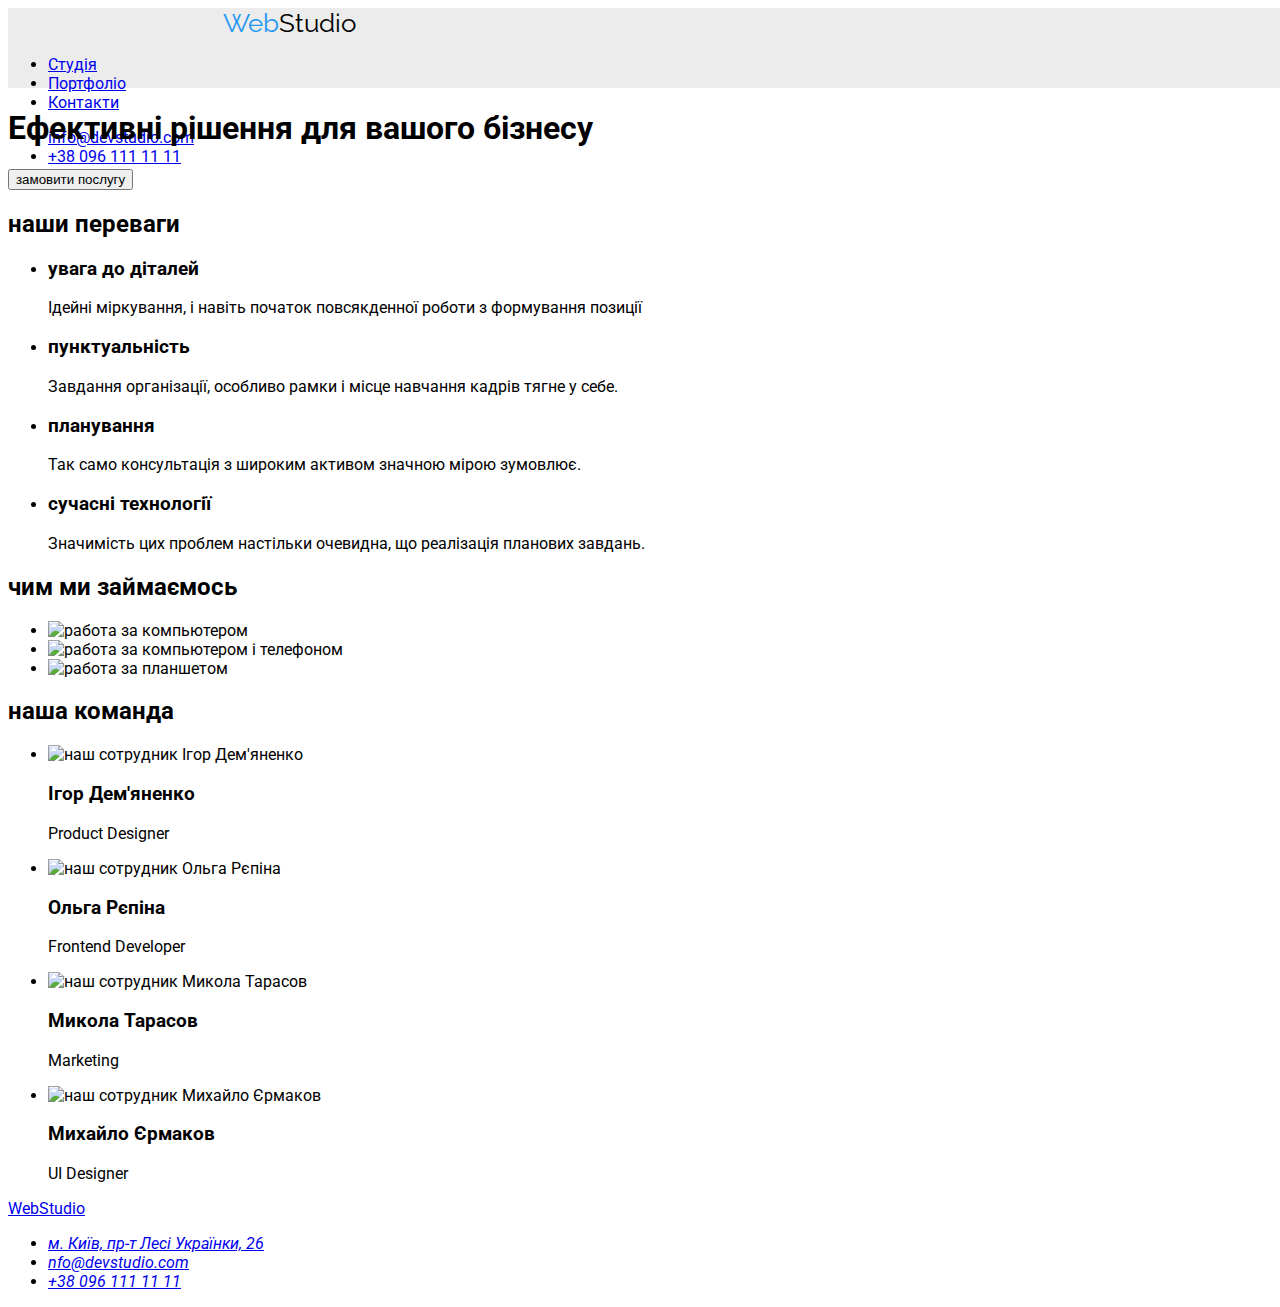
==== index.html @ 08513903 "добавил шрифті +начало шапки" ====
<!DOCTYPE html>
<html lang="uk">
<head>
    <meta charset="UTF-8">
    <meta http-equiv="X-UA-Compatible" content="IE=edge">
    <meta name="viewport" content="width=device-width, initial-scale=1.0">
    <title>WebStudio</title>
     <link rel="stylesheet" href="./styles/styles.css">
     <link rel="preconnect" href="https://fonts.googleapis.com">
<link rel="preconnect" href="https://fonts.gstatic.com" crossorigin>
<link href="https://fonts.googleapis.com/css2?family=Montserrat:ital,wght@1,300&family=Ms+Madi&family=Raleway:wght@700&family=Roboto:wght@400;500;900&display=swap" rel="stylesheet">
</head>
<body>
    <header class="heder">
    
        <nav class="nav-links">
            <a href="index.html" class="logo" ><span>Web</span>Studio </a> 
          <ul >
            <li><a href="Студія">Студія</a></li>
            <li><a href="Портфоліо">Портфоліо</a></li>
            <li><a href="Контакти">Контакти</a></li>
          </ul>
        </nav>
          <ul>
            <li><a href="mailto:info@devstudio.com">info@devstudio.com</a></li>
            <li><a href="tel:+380961111111">+38 096 111 11 11</a></li>
          </ul>
        
            
    </header>
             
    <main>
             <!--секці 1, мабуть треба div?-->
    
    <section>
        <h1>
            Ефективні рішення для вашого бізнесу
        </h1>
        <button type="button">замовити послугу</button>
    </section>
          <!--секція 2-->
    <section>
       <h2>наши переваги</h2>
     <ul>
        <li>
            <h3>увага до діталей</h3>
            <p>Ідейні міркування, і навіть початок повсякденної роботи з формування позиції</p>
        </li>
        <li>
            <h3>
                пунктуальність
            </h3>
            <p>Завдання організації, особливо рамки і місце навчання кадрів тягне у себе.</p>
        </li>
        <li>
            <h3>
                планування
            </h3>
            <p>Так само консультація з широким активом значною мірою зумовлює.</p>
        </li>
        <li>
            <h3>
                сучасні технології
            </h3>
            <p>Значимість цих проблем настільки очевидна, що реалізація планових завдань.</p>
        </li>
      </ul>
    </section>
    
               <!--секція 3, просто фото-->
    <section>
        <h2>чим ми займаємось</h2>
       <ul> 
          <li> <img  src="./img/img1.jpg" alt="работа за компьютером" 
           width="370">
          </li>
            <li><img  src="./img/img2.jpg" alt="работа за компьютером і телефоном"
           width="370">
           </li>
           <li><img  src="./img/img3.jpg" alt="работа за планшетом"
           width="370">
           </li>
        </ul>

    </section>
      <!--секція 4, фото сотрудників-->
    <section>
        <h2>наша команда</h2>
        <ul>
            <li><img src="./img/img4.jpg" alt="наш сотрудник Ігор Дем'яненко" width="270">
                <h3>Ігор Дем'яненко</h3>
                <p>Product Designer</p>
            </li>
            <li><img src="./img/img5.jpg" alt="наш сотрудник Ольга Рєпіна" width="270">
                <h3>Ольга Рєпіна</h3>
                <p>Frontend Developer</p>
            </li>
            <li><img src="./img/img6.jpg" alt="наш сотрудник Микола Тарасов" width="270">
                <h3>Микола Тарасов</h3>
                <p>Marketing</p>
            </li>
            <li><img src="./img/img7.jpg" alt="наш сотрудник Михайло Єрмаков" width="270">
                <h3>Михайло Єрмаков</h3>
                <p>UI Designer</p>
            </li>
        </ul>
    </section> 
    </main>
               <!--Підвал з тегом adress-->
    <footer>
        <a href="WebStudio">WebStudio</a>
        
        <address>
          <ul>
            <li><a href="#">м. Київ, пр-т Лесі Українки, 26</a></li>
            <li><a href="mailto:nfo@devstudio.com">nfo@devstudio.com</a></li>
            <li><a href="tel:+380961111111">+38 096 111 11 11 </a></li>
          </ul>
        </address>
    </footer>


    
</body>
</html>
---- styles/styles.css ----
body{
background-color: #fff;
font-family: 'Roboto', sans-serif;
width: 1600px;
background: #FFFFFF;
}

     /*!--ссилкі в шапці */
.nav-links{
   text-decoration: none;
}

.heder{
    background-color:#ECECEC ;
    width: 1600px;
    height: 80px;

}

.logo{

  
    height:31px;
    
  padding-left: 215px;
  
  font-family: 'Raleway';
font-size: 26px;
line-height: 31px;
text-decoration: none;
color:#000000;

}
span{
color:#2196F3;
}
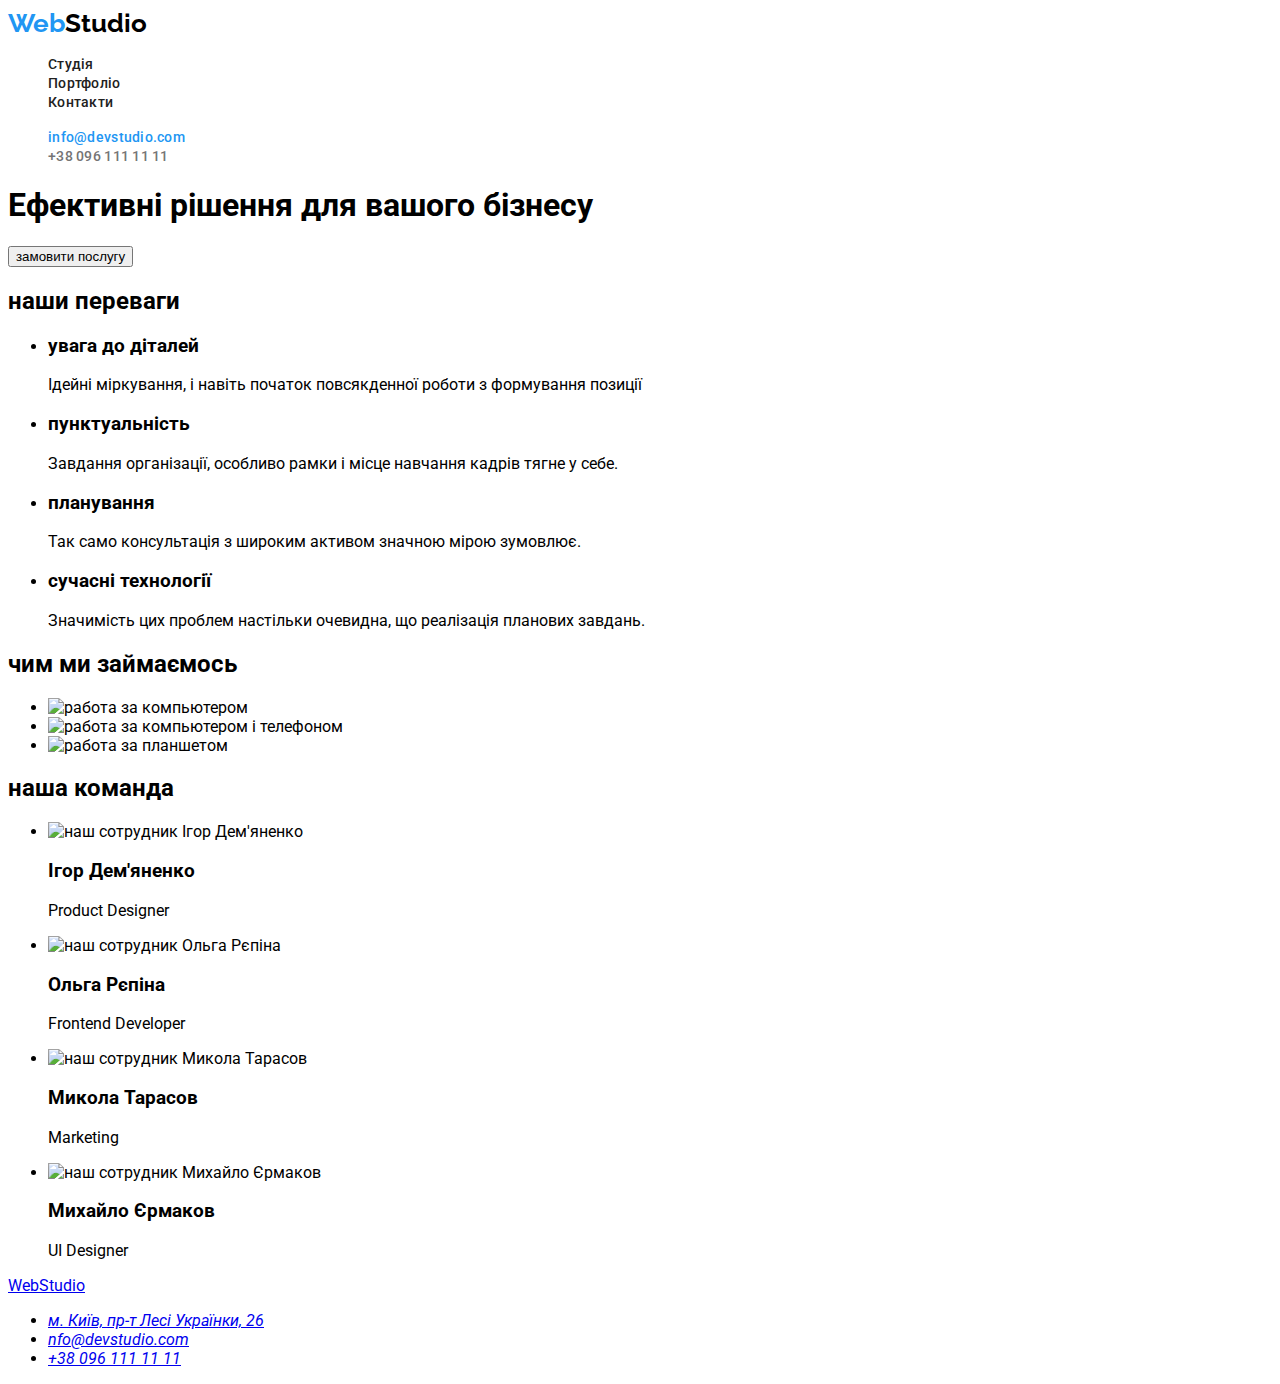
==== commit 374d186e: "зробив шапку з контактами" ====
--- a/index.html
+++ b/index.html
@@ -5,25 +5,31 @@
     <meta http-equiv="X-UA-Compatible" content="IE=edge">
     <meta name="viewport" content="width=device-width, initial-scale=1.0">
     <title>WebStudio</title>
-     <link rel="stylesheet" href="./styles/styles.css">
+     
      <link rel="preconnect" href="https://fonts.googleapis.com">
 <link rel="preconnect" href="https://fonts.gstatic.com" crossorigin>
 <link href="https://fonts.googleapis.com/css2?family=Montserrat:ital,wght@1,300&family=Ms+Madi&family=Raleway:wght@700&family=Roboto:wght@400;500;900&display=swap" rel="stylesheet">
+<link rel="stylesheet" href="./styles/styles.css">
 </head>
 <body>
-    <header class="heder">
+    <header >
     
-        <nav class="nav-links">
-            <a href="index.html" class="logo" ><span>Web</span>Studio </a> 
-          <ul >
-            <li><a href="Студія">Студія</a></li>
-            <li><a href="Портфоліо">Портфоліо</a></li>
-            <li><a href="Контакти">Контакти</a></li>
+        <nav class="header nav">
+        
+            <a href="index.html" class="logo-link link"> <span class="logo-color-first">Web</span><span class="logo-color-second">Studio</span> </a>
+            
+          <ul class="list">
+            <li class="header-nav-item" >
+                <a href="Студія"    class="heder-nav-link link">Студія</a></li>
+            <li class="header-nav-item" >
+                <a href="Портфоліо" class="heder-nav-link link">Портфоліо</a></li>
+            <li class="header-nav-item" >
+                <a href="Контакти"  class="heder-nav-link link" >Контакти</a></li>
           </ul>
         </nav>
-          <ul>
-            <li><a href="mailto:info@devstudio.com">info@devstudio.com</a></li>
-            <li><a href="tel:+380961111111">+38 096 111 11 11</a></li>
+          <ul class="list">
+            <li><a href="mailto:info@devstudio.com" class="header-nav-mail link">info@devstudio.com</a></li>
+            <li><a href="tel:+380961111111" class="header-nav-tel link">+38 096 111 11 11</a></li>
           </ul>
         
             
@@ -32,18 +38,18 @@
     <main>
              <!--секці 1, мабуть треба div?-->
     
-    <section>
-        <h1>
+    <section class="section">
+        <h1 class="section-title">
             Ефективні рішення для вашого бізнесу
         </h1>
         <button type="button">замовити послугу</button>
     </section>
           <!--секція 2-->
-    <section>
-       <h2>наши переваги</h2>
-     <ul>
+    <section class="section">
+       <h2 class="section-title">наши переваги</h2>
+     <ul class="feature-list">
         <li>
-            <h3>увага до діталей</h3>
+            <h3 class="title">увага до діталей</h3>
             <p>Ідейні міркування, і навіть початок повсякденної роботи з формування позиції</p>
         </li>
         <li>
@@ -68,8 +74,8 @@
     </section>
     
                <!--секція 3, просто фото-->
-    <section>
-        <h2>чим ми займаємось</h2>
+    <section class="section">
+        <h2 class="section-title" >чим ми займаємось</h2>
        <ul> 
           <li> <img  src="./img/img1.jpg" alt="работа за компьютером" 
            width="370">
@@ -84,8 +90,8 @@
 
     </section>
       <!--секція 4, фото сотрудників-->
-    <section>
-        <h2>наша команда</h2>
+    <section class="section">
+        <h2 class="section-title">наша команда</h2>
         <ul>
             <li><img src="./img/img4.jpg" alt="наш сотрудник Ігор Дем'яненко" width="270">
                 <h3>Ігор Дем'яненко</h3>
--- a/styles/styles.css
+++ b/styles/styles.css
@@ -1,36 +1,82 @@
-body{
-background-color: #fff;
-font-family: 'Roboto', sans-serif;
-width: 1600px;
-background: #FFFFFF;
+:root {
 }
 
-     /*!--ссилкі в шапці */
-.nav-links{
-   text-decoration: none;
+body{
+
+font-family: 'Roboto', sans-serif;
+background-color: #fff;
+/*колір основного тексту #757575*/
+/*колір вторинного тексту #212121*/
+/*колір н1 #FFFFFF*/
+/*колір акцент.логотіпа #2196F3
+                        #000000 * /
+/*колір першого фону (основний) #FFFFFF*/
+/*колір другого фону #2F303A*/
+/*колір третього фону #F5F4FA*/
+
+} 
+
+     /*!--робота з текстом в  ссилках в шапці */
+.link{
+  text-decoration: none;
+}
+.link:hover,
+.link:focus{
+
+color:coral;
 }
 
-.heder{
-    background-color:#ECECEC ;
-    width: 1600px;
-    height: 80px;
+.list{
+list-style:none;}
 
+.logo-link{
+  font-family: 'Raleway';
+font-style: normal;
+font-weight: 700;
+font-size: 26px;
+line-height: 1,192;
+}
+.logo-color-first{
+color:#2196F3;
+}
+.logo-color-second{
+color:#000000 ;
 }
 
-.logo{
+.heder-nav-link{
+  font-family: 'Roboto';
+  font-style: normal;
+  font-weight: 500;
+  font-size: 14px;
+  line-height: 1,142;
+  letter-spacing: 0.02em;
+   color: #212121;
+}
+
+
+
+.header-nav-mail{
+  font-family: 'Roboto';
+font-style: normal;
+font-weight: 500;
+font-size: 14px;
+line-height: 1,142;
+letter-spacing: 0.02em;
+
+color: #2196F3;
+}
+ 
+.header-nav-tel{
+  font-family: 'Roboto';
+  font-style: normal;
+  font-weight: 500;
+  font-size: 14px;
+  line-height: 1,142;
+  letter-spacing: 0.02em;
+  
+  color: #757575;
+}
 
   
-    height:31px;
-    
-  padding-left: 215px;
-  
-  font-family: 'Raleway';
-font-size: 26px;
-line-height: 31px;
-text-decoration: none;
-color:#000000;
 
-}
-span{
-color:#2196F3;
-}+    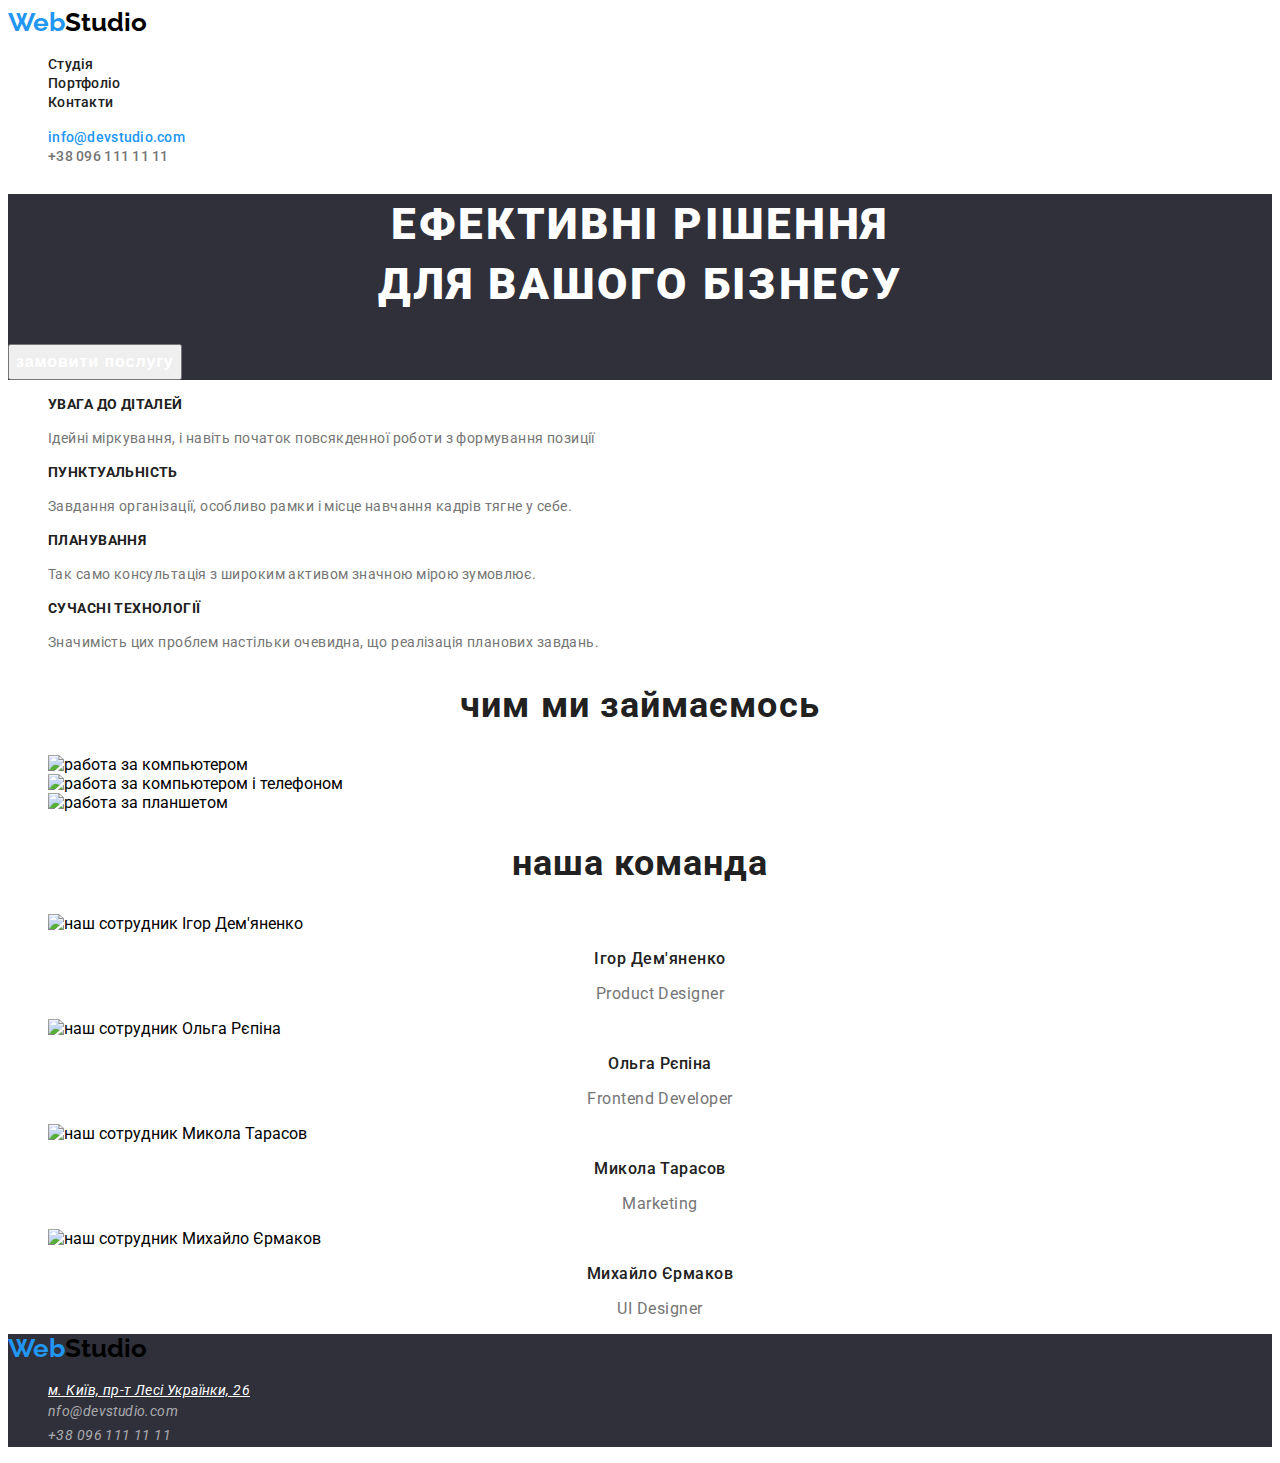
==== commit b4f06fb1: "закінчив підвал Але не додав змінні" ====
--- a/index.html
+++ b/index.html
@@ -36,39 +36,39 @@
     </header>
              
     <main>
-             <!--секці 1, мабуть треба div?-->
+             <!--секці 1,-->
     
-    <section class="section">
-        <h1 class="section-title">
-            Ефективні рішення для вашого бізнесу
+    <section class="section-first">
+        <h1 class="section-title-first">
+            Ефективні рішення <br>для вашого бізнесу
         </h1>
-        <button type="button">замовити послугу</button>
+        <button class="section-first-btn link" type="button">замовити послугу</button>
     </section>
           <!--секція 2-->
     <section class="section">
-       <h2 class="section-title">наши переваги</h2>
-     <ul class="feature-list">
+       <h2 class="title-none">наши переваги</h2>
+     <ul class="list">
         <li>
             <h3 class="title">увага до діталей</h3>
-            <p>Ідейні міркування, і навіть початок повсякденної роботи з формування позиції</p>
+            <p class="advanteg-our">Ідейні міркування, і навіть початок повсякденної роботи з формування позиції</p>
         </li>
         <li>
-            <h3>
+            <h3 class="title">
                 пунктуальність
-            </h3>
-            <p>Завдання організації, особливо рамки і місце навчання кадрів тягне у себе.</p>
+            </h3 >
+            <p class="advanteg-our">Завдання організації, особливо рамки і місце навчання кадрів тягне у себе.</p>
         </li>
         <li>
-            <h3>
+            <h3 class="title">
                 планування
             </h3>
-            <p>Так само консультація з широким активом значною мірою зумовлює.</p>
+            <p class="advanteg-our">Так само консультація з широким активом значною мірою зумовлює.</p>
         </li>
         <li>
-            <h3>
+            <h3 class="title">
                 сучасні технології
             </h3>
-            <p>Значимість цих проблем настільки очевидна, що реалізація планових завдань.</p>
+            <p class="advanteg-our">Значимість цих проблем настільки очевидна, що реалізація планових завдань.</p>
         </li>
       </ul>
     </section>
@@ -76,7 +76,7 @@
                <!--секція 3, просто фото-->
     <section class="section">
         <h2 class="section-title" >чим ми займаємось</h2>
-       <ul> 
+       <ul class="list"> 
           <li> <img  src="./img/img1.jpg" alt="работа за компьютером" 
            width="370">
           </li>
@@ -92,35 +92,35 @@
       <!--секція 4, фото сотрудників-->
     <section class="section">
         <h2 class="section-title">наша команда</h2>
-        <ul>
+        <ul class="list">
             <li><img src="./img/img4.jpg" alt="наш сотрудник Ігор Дем'яненко" width="270">
-                <h3>Ігор Дем'яненко</h3>
-                <p>Product Designer</p>
+                <h3 class="title-employees">Ігор Дем'яненко</h3>
+                <p class="employees">Product Designer</p>
             </li>
             <li><img src="./img/img5.jpg" alt="наш сотрудник Ольга Рєпіна" width="270">
-                <h3>Ольга Рєпіна</h3>
-                <p>Frontend Developer</p>
+                <h3 class="title-employees">Ольга Рєпіна</h3>
+                <p class="employees">Frontend Developer</p>
             </li>
             <li><img src="./img/img6.jpg" alt="наш сотрудник Микола Тарасов" width="270">
-                <h3>Микола Тарасов</h3>
-                <p>Marketing</p>
+                <h3 class="title-employees">Микола Тарасов</h3>
+                <p class="employees">Marketing</p>
             </li>
             <li><img src="./img/img7.jpg" alt="наш сотрудник Михайло Єрмаков" width="270">
-                <h3>Михайло Єрмаков</h3>
-                <p>UI Designer</p>
+                <h3 class="title-employees">Михайло Єрмаков</h3>
+                <p class="employees">UI Designer</p>
             </li>
         </ul>
     </section> 
     </main>
                <!--Підвал з тегом adress-->
-    <footer>
-        <a href="WebStudio">WebStudio</a>
+    <footer class="footer">
+        <a href="index.html" class="logo-link link"> <span class="logo-color-first">Web</span><span class="logo-color-second">Studio</span> </a>
         
         <address>
-          <ul>
-            <li><a href="#">м. Київ, пр-т Лесі Українки, 26</a></li>
-            <li><a href="mailto:nfo@devstudio.com">nfo@devstudio.com</a></li>
-            <li><a href="tel:+380961111111">+38 096 111 11 11 </a></li>
+          <ul class="list">
+            <li><a href="#" class="adress">м. Київ, пр-т Лесі Українки, 26</a></li>
+            <li><a href="mailto:nfo@devstudio.com" class="footer-nav link">nfo@devstudio.com</a></li>
+            <li><a href="tel:+380961111111" class="footer-nav link">+38 096 111 11 11 </a></li>
           </ul>
         </address>
     </footer>
--- a/styles/styles.css
+++ b/styles/styles.css
@@ -34,7 +34,7 @@
 font-style: normal;
 font-weight: 700;
 font-size: 26px;
-line-height: 1,192;
+line-height: calc(16 / 14);
 }
 .logo-color-first{
 color:#2196F3;
@@ -48,7 +48,7 @@
   font-style: normal;
   font-weight: 500;
   font-size: 14px;
-  line-height: 1,142;
+  line-height: calc(16 / 14);
   letter-spacing: 0.02em;
    color: #212121;
 }
@@ -60,7 +60,7 @@
 font-style: normal;
 font-weight: 500;
 font-size: 14px;
-line-height: 1,142;
+line-height: calc(16 / 14);
 letter-spacing: 0.02em;
 
 color: #2196F3;
@@ -71,12 +71,117 @@
   font-style: normal;
   font-weight: 500;
   font-size: 14px;
-  line-height: 1,142;
+  line-height: calc(16 / 14);
   letter-spacing: 0.02em;
   
   color: #757575;
 }
+    /*робота с першою секцією-герой*/
+.section-first{
+background:#2F303A ;
+}
+.section-title-first{
+  font-family: 'Roboto';
+  font-style: normal;
+  font-weight: 900;
+  font-size: 44px;
+  line-height: calc(60 / 44);
+  /* or 136% */
+  
+  text-align: center;
+  letter-spacing: 0.06em;
+  text-transform: uppercase;
+  
+  color: #FFFFFF;
+}
 
+.section-first-btn{
+  font-weight: 700;
+  font-size: 16px;
+  line-height: calc(30 / 16);
   
+  display: flex;
+  align-items: center;
+  text-align: center;
+  letter-spacing: 0.06em;
+  
+  color: #FFFFFF;
+}
+    /*Робота з другою секцією*/
+.title-none{
+  display: none;
+}
+.title{
+  font-weight: 700;
+  font-size: 14px;
+  line-height: calc(16 / 14);
+  letter-spacing: 0.03em;
+  text-transform: uppercase;
+  
+  color: #212121;
+}
+
+.advanteg-our{
+  font-weight: 400;
+  font-size: 14px;
+  line-height: calc(24 / 14);
+   letter-spacing: 0.03em;
+  color: #757575;
+}
+
+    /*третя секція Img*/
+.section-title{
+  font-weight: 700;
+  font-size: 36px;
+  line-height: calc(42 / 36);
+  text-align: center;
+  letter-spacing: 0.03em;
+  
+  color: #212121;
+}
+      /*четверта секция-наши сотрудники(section-employees)*/
+.title-employees{
+      font-weight: 500;
+      font-size: 16px;
+      line-height: calc(19 / 16);
+      
+      text-align: center;
+      letter-spacing: 0.03em;
+      
+      color: #212121;
+}
+.employees{
+  font-weight: 400;
+  font-size: 16px;
+  line-height: calc(19 / 16);
+  /* identical to box height */
+  
+  text-align: center;
+  letter-spacing: 0.03em;
+  
+  color: #757575;
+}
+
+   /*Робота з підвалом*/
+.footer{
+background: #2F303A;
+}
+.adress{
+  font-weight: 400;
+  font-size: 14px;
+  line-height:calc(24v / 14);
+  letter-spacing: 0.03em;
+  
+  color: #FFFFFF;
+}
+.footer-nav{
+  font-weight: 400;
+font-size: 14px;
+line-height: calc(24 / 14);
+letter-spacing: 0.03em;
+color: rgba(255, 255, 255, 0.6);
+}
+
+
 
     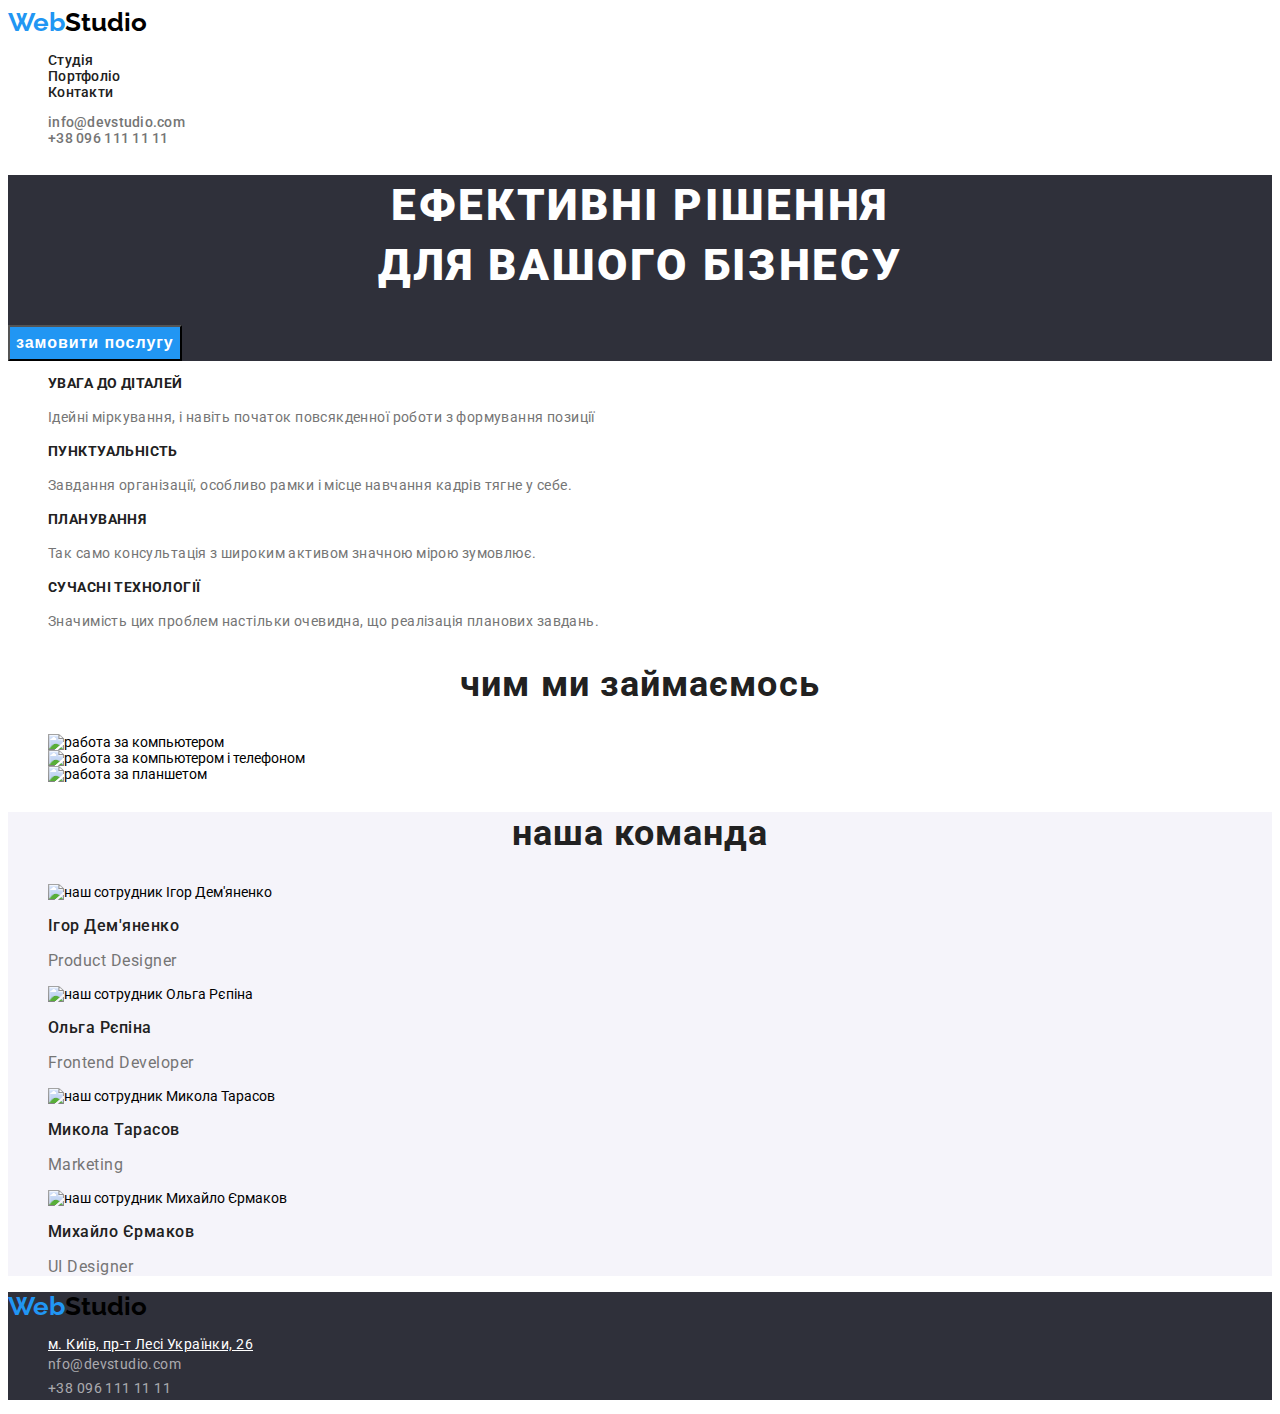
==== commit 98a05569: "друга спроба ДЗ" ====
--- a/index.html
+++ b/index.html
@@ -6,23 +6,24 @@
     <meta name="viewport" content="width=device-width, initial-scale=1.0">
     <title>WebStudio</title>
      
-     <link rel="preconnect" href="https://fonts.googleapis.com">
-<link rel="preconnect" href="https://fonts.gstatic.com" crossorigin>
-<link href="https://fonts.googleapis.com/css2?family=Montserrat:ital,wght@1,300&family=Ms+Madi&family=Raleway:wght@700&family=Roboto:wght@400;500;900&display=swap" rel="stylesheet">
+    <link rel="preconnect" href="https://fonts.googleapis.com">
+    <link rel="preconnect" href="https://fonts.gstatic.com" crossorigin>
+    <link href="https://fonts.googleapis.com/css2?family=Raleway:wght@700&family=Roboto:wght@400;500;700;900&display=swap" rel="stylesheet">
+
 <link rel="stylesheet" href="./styles/styles.css">
 </head>
 <body>
-    <header >
+    <header>
     
         <nav class="header nav">
         
-            <a href="index.html" class="logo-link link"> <span class="logo-color-first">Web</span><span class="logo-color-second">Studio</span> </a>
+            <a href="./index.html" class="logo-link link"> <span class="logo-color-first link">Web</span><span class="logo-color-second">Studio</span> </a>
             
           <ul class="list">
             <li class="header-nav-item" >
-                <a href="Студія"    class="heder-nav-link link">Студія</a></li>
+                <a href="./index.html"    class="heder-nav-link link">Студія</a></li>
             <li class="header-nav-item" >
-                <a href="Портфоліо" class="heder-nav-link link">Портфоліо</a></li>
+                <a href="./portfolio.html" class="heder-nav-link link">Портфоліо</a></li>
             <li class="header-nav-item" >
                 <a href="Контакти"  class="heder-nav-link link" >Контакти</a></li>
           </ul>
@@ -45,7 +46,7 @@
         <button class="section-first-btn link" type="button">замовити послугу</button>
     </section>
           <!--секція 2-->
-    <section class="section">
+    <section class="section-second">
        <h2 class="title-none">наши переваги</h2>
      <ul class="list">
         <li>
@@ -74,7 +75,7 @@
     </section>
     
                <!--секція 3, просто фото-->
-    <section class="section">
+    <section class="section-background">
         <h2 class="section-title" >чим ми займаємось</h2>
        <ul class="list"> 
           <li> <img  src="./img/img1.jpg" alt="работа за компьютером" 
@@ -90,7 +91,7 @@
 
     </section>
       <!--секція 4, фото сотрудників-->
-    <section class="section">
+    <section class="section-fourth">
         <h2 class="section-title">наша команда</h2>
         <ul class="list">
             <li><img src="./img/img4.jpg" alt="наш сотрудник Ігор Дем'яненко" width="270">
@@ -114,7 +115,8 @@
     </main>
                <!--Підвал з тегом adress-->
     <footer class="footer">
-        <a href="index.html" class="logo-link link"> <span class="logo-color-first">Web</span><span class="logo-color-second">Studio</span> </a>
+        
+        <a href="index.html" class="logo-link link">  <span class="logo-color-first link">Web</span><span class="logo-color-second">Studio</span> </a>
         
         <address>
           <ul class="list">
--- a/styles/styles.css
+++ b/styles/styles.css
@@ -1,16 +1,29 @@
 :root {
+ --second-font: 'Roboto', sans-serif;
+ --colorfont-hiro: #FFFFFF;
+ --colorfont-section-title:#212121;
+ 
+ --colorfon-hiro:#FFFFFF;
+ --section-fon-second:#2F303A;
+ --section-fon-third:#F5F4FA;
+ 
+ 
+
 }
 
 body{
 
 font-family: 'Roboto', sans-serif;
-background-color: #fff;
+font-size: 14px;
+letter-spacing: 0,03 em;
+background: #FFFFFF;
+
 /*колір основного тексту #757575*/
 /*колір вторинного тексту #212121*/
 /*колір н1 #FFFFFF*/
 /*колір акцент.логотіпа #2196F3
                         #000000 * /
-/*колір першого фону (основний) #FFFFFF*/
+/*колір першого фону (основний)#FFFFFF */
 /*колір другого фону #2F303A*/
 /*колір третього фону #F5F4FA*/
 
@@ -23,7 +36,7 @@
 .link:hover,
 .link:focus{
 
-color:coral;
+color:#2196F3;
 }
 
 .list{
@@ -31,21 +44,19 @@
 
 .logo-link{
   font-family: 'Raleway';
-font-style: normal;
 font-weight: 700;
 font-size: 26px;
 line-height: calc(16 / 14);
 }
 .logo-color-first{
-color:#2196F3;
+color:#2196f3;
 }
 .logo-color-second{
 color:#000000 ;
 }
 
 .heder-nav-link{
-  font-family: 'Roboto';
-  font-style: normal;
+  font-family: var( --second-font);
   font-weight: 500;
   font-size: 14px;
   line-height: calc(16 / 14);
@@ -56,19 +67,17 @@
 
 
 .header-nav-mail{
-  font-family: 'Roboto';
-font-style: normal;
+  font-family: var( --second-font);
 font-weight: 500;
 font-size: 14px;
 line-height: calc(16 / 14);
 letter-spacing: 0.02em;
 
-color: #2196F3;
+color:#757575;
 }
  
 .header-nav-tel{
-  font-family: 'Roboto';
-  font-style: normal;
+  font-family: var( --second-font);
   font-weight: 500;
   font-size: 14px;
   line-height: calc(16 / 14);
@@ -76,13 +85,13 @@
   
   color: #757575;
 }
+
     /*робота с першою секцією-герой*/
 .section-first{
-background:#2F303A ;
+ background:var(--section-fon-second) ;
 }
 .section-title-first{
-  font-family: 'Roboto';
-  font-style: normal;
+  font-family: var( --colorfont-hiro);
   font-weight: 900;
   font-size: 44px;
   line-height: calc(60 / 44);
@@ -92,7 +101,7 @@
   letter-spacing: 0.06em;
   text-transform: uppercase;
   
-  color: #FFFFFF;
+  color:var(--colorfont-hiro);
 }
 
 .section-first-btn{
@@ -104,9 +113,11 @@
   align-items: center;
   text-align: center;
   letter-spacing: 0.06em;
-  
+
   color: #FFFFFF;
-}
+  background: #2196F3;
+}
+ 
     /*Робота з другою секцією*/
 .title-none{
   display: none;
@@ -122,7 +133,6 @@
 }
 
 .advanteg-our{
-  font-weight: 400;
   font-size: 14px;
   line-height: calc(24 / 14);
    letter-spacing: 0.03em;
@@ -131,32 +141,35 @@
 
     /*третя секція Img*/
 .section-title{
+  font-family:var(--second-font);
   font-weight: 700;
   font-size: 36px;
   line-height: calc(42 / 36);
   text-align: center;
   letter-spacing: 0.03em;
   
-  color: #212121;
+  color:var(--colorfont-section-title);
 }
       /*четверта секция-наши сотрудники(section-employees)*/
+.section-fourth{
+ background:var(--section-fon-third) ;
+}
 .title-employees{
+      
       font-weight: 500;
       font-size: 16px;
       line-height: calc(19 / 16);
       
-      text-align: center;
+    
       letter-spacing: 0.03em;
       
       color: #212121;
 }
 .employees{
-  font-weight: 400;
   font-size: 16px;
   line-height: calc(19 / 16);
-  /* identical to box height */
-  
-  text-align: center;
+  
+  
   letter-spacing: 0.03em;
   
   color: #757575;
@@ -164,24 +177,65 @@
 
    /*Робота з підвалом*/
 .footer{
-background: #2F303A;
+ background:var(--section-fon-second);
 }
 .adress{
-  font-weight: 400;
-  font-size: 14px;
+  font-size: 14px;
+  font-style: normal;
   line-height:calc(24v / 14);
   letter-spacing: 0.03em;
   
   color: #FFFFFF;
 }
 .footer-nav{
-  font-weight: 400;
 font-size: 14px;
+font-style: normal;
 line-height: calc(24 / 14);
 letter-spacing: 0.03em;
 color: rgba(255, 255, 255, 0.6);
 }
 
+     /*СТИЛІ ДЛЯ ПОРТФОЛІО*/
+
+    /*Стилізація кнопок*/
+ 
+.portfolio-btn{
+  font-family: inherit;
+  font-weight: 500;
+  font-size: 16px;
+  line-height:calc(26 / 16);
+  /* identical to box height, or 162% */
+  text-align: center;
+  letter-spacing: 0.03em;
+  color: #212121;
+}
+
+.portfolio-btn-link:hover,
+.portfolio-btn-link:focus{
+   color:#FFFFFF;
+   background-color: #2196f3;
+}
+
+.portfolio-titles{
+  font-weight: 700;
+  font-size: 18px;
+  line-height: calc(36 / 18);
+  /* identical to box height, or 200% */
+  
+  letter-spacing: 0.06em;
+  
+  color: #212121;
+}
+
+.portfolio-item{
+  font-size: 16px;
+  line-height: 30px;
+  /* identical to box height, or 188% */
+  
+  letter-spacing: 0.03em;
+  
+  color: #757575;
+}
 
 
     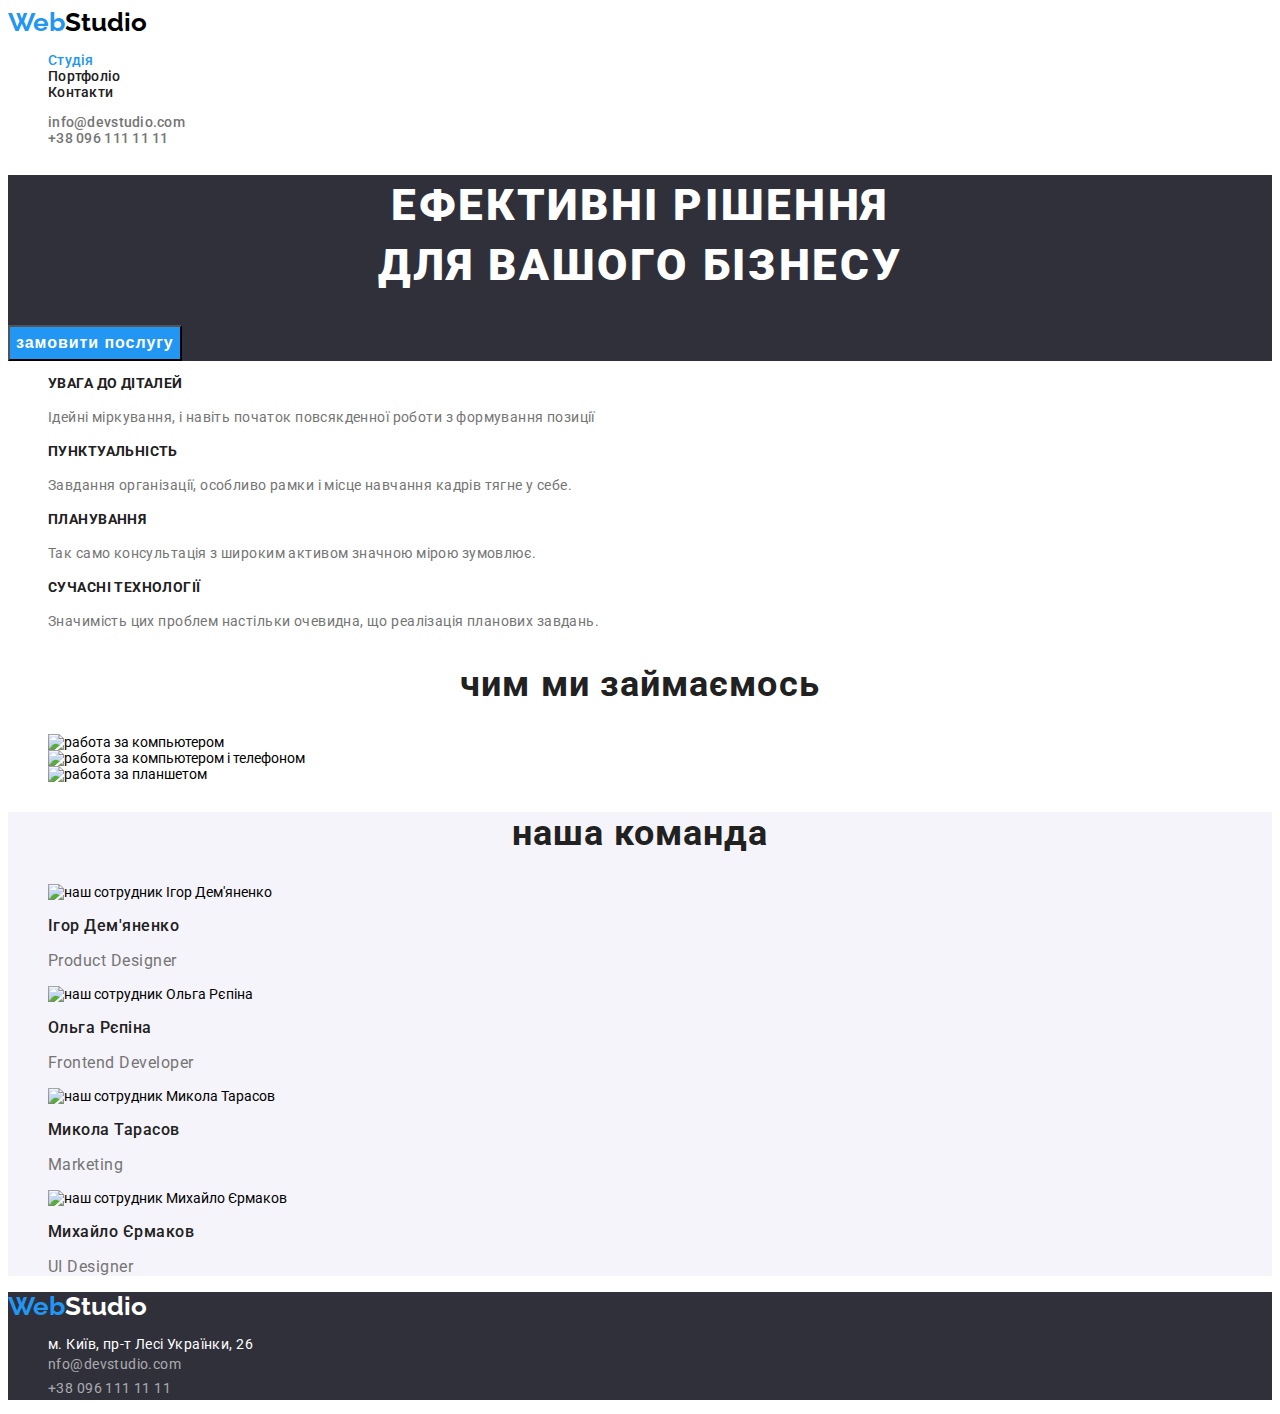
==== commit 14784328: "Зміни зкнопкою першою" ====
--- a/index.html
+++ b/index.html
@@ -17,11 +17,11 @@
     
         <nav class="header nav">
         
-            <a href="./index.html" class="logo-link link"> <span class="logo-color-first link">Web</span><span class="logo-color-second">Studio</span> </a>
+            <a href="./index.html" class="logo-link link"> <span class="logo-color-first link">Web</span><span class="logo-color-second link">Studio</span> </a>
             
           <ul class="list">
             <li class="header-nav-item" >
-                <a href="./index.html"    class="heder-nav-link link">Студія</a></li>
+                <a href="./index.html"    class="heder-nav-link link active-link">Студія</a></li>
             <li class="header-nav-item" >
                 <a href="./portfolio.html" class="heder-nav-link link">Портфоліо</a></li>
             <li class="header-nav-item" >
@@ -43,11 +43,11 @@
         <h1 class="section-title-first">
             Ефективні рішення <br>для вашого бізнесу
         </h1>
-        <button class="section-first-btn link" type="button">замовити послугу</button>
+        <button class="section-first-btn link-first-btn" type="button">замовити послугу</button>
     </section>
           <!--секція 2-->
     <section class="section-second">
-       <h2 class="title-none">наши переваги</h2>
+       <h2 hidden>наши переваги</h2>
      <ul class="list">
         <li>
             <h3 class="title">увага до діталей</h3>
@@ -116,11 +116,11 @@
                <!--Підвал з тегом adress-->
     <footer class="footer">
         
-        <a href="index.html" class="logo-link link">  <span class="logo-color-first link">Web</span><span class="logo-color-second">Studio</span> </a>
+        <a href="index.html" class="logo-link link">  <span class="logo-color-first link">Web</span><span class="logo-colorsecond-footer link">Studio</span> </a>
         
         <address>
           <ul class="list">
-            <li><a href="#" class="adress">м. Київ, пр-т Лесі Українки, 26</a></li>
+            <li><a href="#" class="adress link">м. Київ, пр-т Лесі Українки, 26</a></li>
             <li><a href="mailto:nfo@devstudio.com" class="footer-nav link">nfo@devstudio.com</a></li>
             <li><a href="tel:+380961111111" class="footer-nav link">+38 096 111 11 11 </a></li>
           </ul>
--- a/styles/styles.css
+++ b/styles/styles.css
@@ -2,8 +2,8 @@
  --second-font: 'Roboto', sans-serif;
  --colorfont-hiro: #FFFFFF;
  --colorfont-section-title:#212121;
- 
- --colorfon-hiro:#FFFFFF;
+
+ 
  --section-fon-second:#2F303A;
  --section-fon-third:#F5F4FA;
  
@@ -15,8 +15,8 @@
 
 font-family: 'Roboto', sans-serif;
 font-size: 14px;
-letter-spacing: 0,03 em;
-background: #FFFFFF;
+letter-spacing: 0,03em;
+background: var(--colorfont-hiro) ;
 
 /*колір основного тексту #757575*/
 /*колір вторинного тексту #212121*/
@@ -38,6 +38,11 @@
 
 color:#2196F3;
 }
+.link-first-btn:hover,
+.link-first-btn:focus{
+     font-family: inherit;
+     background:#FFFFFF;
+}
 
 .list{
 list-style:none;}
@@ -54,11 +59,13 @@
 .logo-color-second{
 color:#000000 ;
 }
+.logo-colorsecond-footer{
+ color:#FFFFFF;
+}
 
 .heder-nav-link{
   font-family: var( --second-font);
   font-weight: 500;
-  font-size: 14px;
   line-height: calc(16 / 14);
   letter-spacing: 0.02em;
    color: #212121;
@@ -69,7 +76,6 @@
 .header-nav-mail{
   font-family: var( --second-font);
 font-weight: 500;
-font-size: 14px;
 line-height: calc(16 / 14);
 letter-spacing: 0.02em;
 
@@ -79,12 +85,14 @@
 .header-nav-tel{
   font-family: var( --second-font);
   font-weight: 500;
-  font-size: 14px;
   line-height: calc(16 / 14);
   letter-spacing: 0.02em;
   
   color: #757575;
 }
+
+
+
 
     /*робота с першою секцією-герой*/
 .section-first{
@@ -117,11 +125,12 @@
   color: #FFFFFF;
   background: #2196F3;
 }
+
+.active-link{
+  color:#2196f3;
+}
  
     /*Робота з другою секцією*/
-.title-none{
-  display: none;
-}
 .title{
   font-weight: 700;
   font-size: 14px;
@@ -180,7 +189,6 @@
  background:var(--section-fon-second);
 }
 .adress{
-  font-size: 14px;
   font-style: normal;
   line-height:calc(24v / 14);
   letter-spacing: 0.03em;
@@ -188,7 +196,6 @@
   color: #FFFFFF;
 }
 .footer-nav{
-font-size: 14px;
 font-style: normal;
 line-height: calc(24 / 14);
 letter-spacing: 0.03em;
